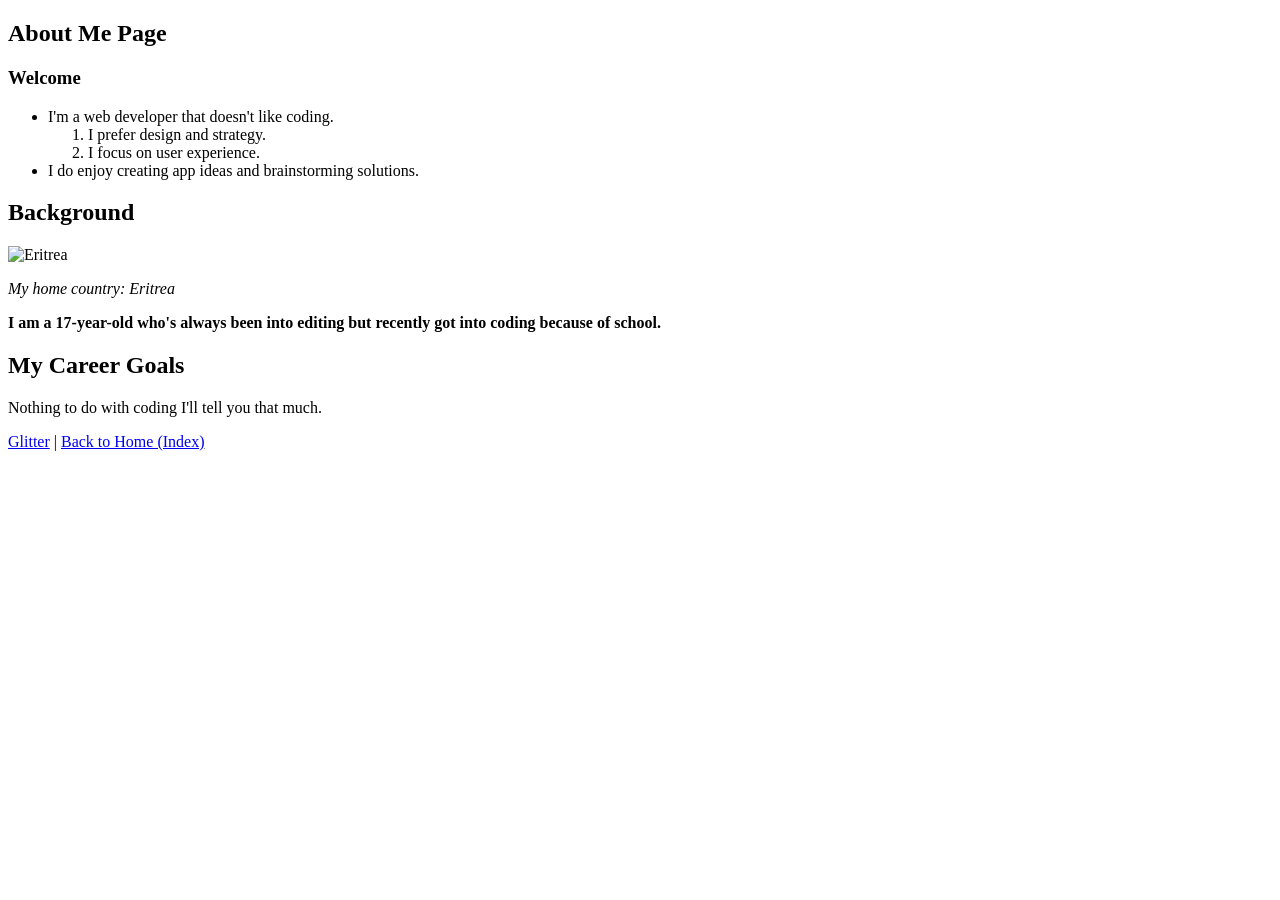
==== about.html @ f3ec97e5 "Run 1" ====
<!DOCTYPE html>
<html lang="en">
<head>
    <meta charset="UTF-8">
    <meta name="viewport" content="width=device-width, initial-scale=1.0">
    <title>About Me</title>
</head>
<body>

    <h2>About Me Page</h2>
    
    <h3>Welcome</h3>
    <!-- Nested ordered and unordered list -->
    <ul>
        <li>I'm a web developer that doesn't like coding.
            <ol>
                <li>I prefer design and strategy.</li>
                <li>I focus on user experience.</li>
            </ol>
        </li>
        <li>I do enjoy creating app ideas and brainstorming solutions.</li>
    </ul>

    <h2>Background</h2>
    <img src="https://encrypted-tbn0.gstatic.com/images?q=tbn:ANd9GcQFvCC3sTdcX4iX1OtJnsgMBk7_qVFMyJVqci2WWGZrEfDah9ZaTolBHCo&s=10" alt="Eritrea">
    <p><em>My home country: Eritrea</em></p>
    
    <!-- Background Info About ME -->
    <p><b>I am a 17-year-old who's always been into editing but recently got into coding because of school.</b></p>

    <h2>My Career Goals</h2>
    <p>Nothing to do with coding I'll tell you that much.</p>

    <!-- 2 Anchor Tags: One to a URL, one back to index using a relative path -->
    <p>
        <a href="https://peachyoliveglitters.com/?srsltid=AU7gw4VGLcWSE4rS3sD3vMz65-REPwKVQVNxr3R5Gvp5nhzP1p0jNSsG" target="_blank">Glitter</a> | 
        <a href="index.html">Back to Home (Index)</a>
    </p>

</body>
</html>
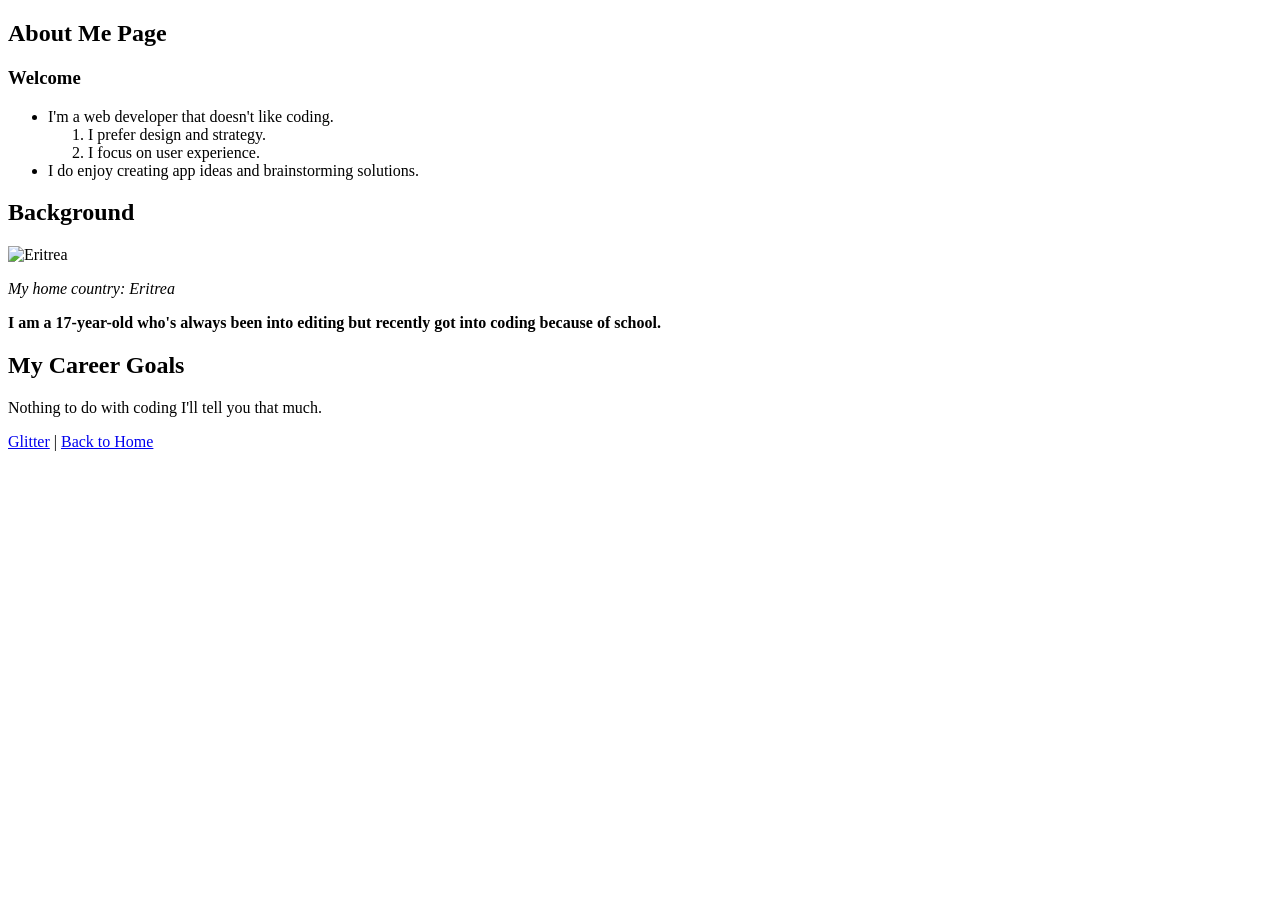
==== commit 3e19725f: "run" ====
--- a/about.html
+++ b/about.html
@@ -10,7 +10,7 @@
     <h2>About Me Page</h2>
     
     <h3>Welcome</h3>
-    <!-- Nested ordered and unordered list -->
+  
     <ul>
         <li>I'm a web developer that doesn't like coding.
             <ol>
@@ -25,16 +25,16 @@
     <img src="https://encrypted-tbn0.gstatic.com/images?q=tbn:ANd9GcQFvCC3sTdcX4iX1OtJnsgMBk7_qVFMyJVqci2WWGZrEfDah9ZaTolBHCo&s=10" alt="Eritrea">
     <p><em>My home country: Eritrea</em></p>
     
-    <!-- Background Info About ME -->
+   
     <p><b>I am a 17-year-old who's always been into editing but recently got into coding because of school.</b></p>
 
     <h2>My Career Goals</h2>
     <p>Nothing to do with coding I'll tell you that much.</p>
 
-    <!-- 2 Anchor Tags: One to a URL, one back to index using a relative path -->
+    
     <p>
         <a href="https://peachyoliveglitters.com/?srsltid=AU7gw4VGLcWSE4rS3sD3vMz65-REPwKVQVNxr3R5Gvp5nhzP1p0jNSsG" target="_blank">Glitter</a> | 
-        <a href="index.html">Back to Home (Index)</a>
+        <a href="index.html">Back to Home</a>
     </p>
 
 </body>
